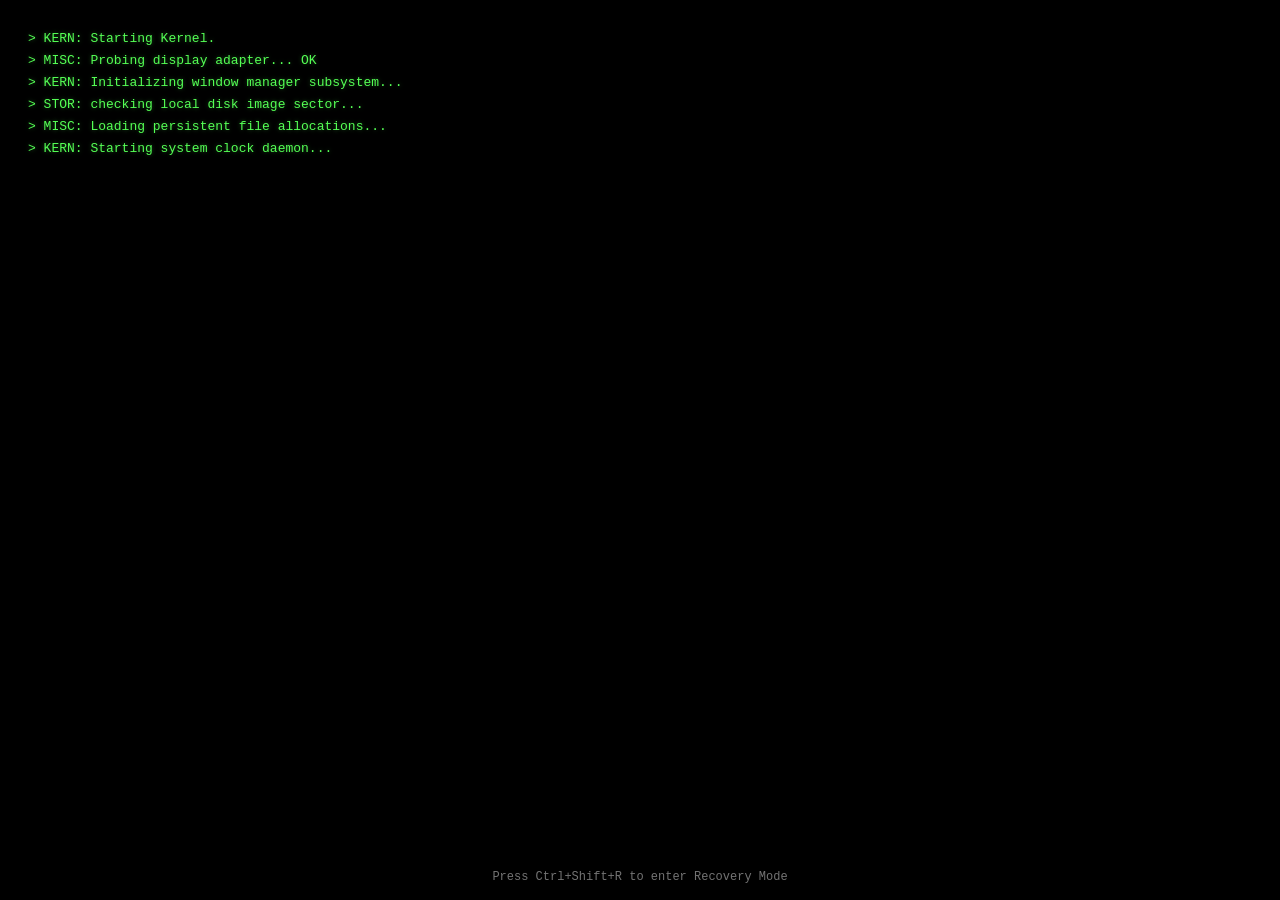
==== index.html @ 941b4f67 "zeb: Update versioning strings to 2.7.0" ====
<!DOCTYPE html>
<html lang="en">
<head>
    <meta charset="UTF-8">
    <meta name="viewport" content="width=device-width, initial-scale=1.0">
    <title>ZebOS 2 (v2.7.0 Beta)</title>
    <link rel="stylesheet" href="UIKit/index.css">
</head>
<body>

    <!-- LAYER 3: Fullscreen Responsive Image Boot Screen Overlay -->
    <div id="boot-screen">
        <!-- Kernel log lines print here first, before the splash art is revealed -->
        <div id="boot-log-console"></div>
        <img id="boot-splash-img" src="assets/system/splashboot.png" alt="">
        <div id="boot-progress-track">
            <div id="boot-progress-bar"></div>
        </div>
        <div id="boot-dev-hint">Press Ctrl+Shift+R to enter Recovery Mode</div>
    </div>

    <!-- Sign-in screen is built entirely by logon/logon.js and mounted after boot -->

    <!-- LAYER 1: Fullscreen Desktop Wallpaper Grid Canvas -->
    <div id="desktop-canvas">
        
        <!-- Windows-95 Style Gray Pop-Up Start Menu inside canvas context -->
        <div id="start-menu" class="hidden-view">
            <!-- Blue Side Branding Panel Accent Strip -->
            <div id="start-menu-sidebar">
                <span id="sidebar-brand-text">ZebOS 2</span>
            </div>
            
            <!-- Application Launcher Grid Links -->
            <div id="start-menu-links"> 
                <div class="start-menu-item" id="start-link-files" data-icon="explorer">
                    <span class="menu-icon"></span> File Explorer
                </div>
                <div class="start-menu-item" id="start-link-text-editor" data-icon="editor">
                    <span class="menu-icon"></span> Text Editor
                </div>
                <div class="start-menu-item" id="start-link-prompt" data-icon="terminal">
                    <span class="menu-icon"></span> Terminal Prompt
                </div>
                <div class="start-menu-item" id="start-link-paint" data-icon="paint">
                    <span class="menu-icon"></span> Paint Studio
                </div>
                <div class="start-menu-item" id="start-link-mines" data-icon="mines">
                    <span class="menu-icon"></span> Minesweeper
                </div>
                <div class="start-menu-item" id="start-link-media" data-icon="media">
                    <span class="menu-icon"></span> Media Player
                </div>
                <div class="start-menu-item" id="start-link-vm" data-icon="vm">
                    <span class="menu-icon"></span> ZebVM Manager
                </div>
                <div class="start-menu-item" id="start-link-calc" data-icon="calc">
                    <span class="menu-icon"></span> Calculator
                </div>
                <div class="start-menu-item" id="start-link-snake" data-icon="snake">
                    <span class="menu-icon"></span> Snake Game
                </div>
                <div class="start-menu-item" id="start-link-tasklist" data-icon="tasklist">
                    <span class="menu-icon"></span> Task List
                </div>
                <div class="start-menu-item" id="start-link-courgette" data-icon="courgette">
                    <span class="menu-icon"></span> System Info
                </div>
                <div class="start-menu-item" id="start-link-taskmgr" data-icon="taskmgr">
                    <span class="menu-icon"></span> Task Manager
                </div>
                <div class="start-menu-item" id="start-link-solitaire" data-icon="solitaire">
                    <span class="menu-icon"></span> Solitaire
                </div>
                <div class="start-menu-item" id="start-link-chess" data-icon="chess">
                    <span class="menu-icon"></span> Chess
                </div>
                <div class="start-menu-item" id="start-link-activitycenter" data-icon="activitycenter">
                    <span class="menu-icon"></span> Activity Center
                </div>
                <hr class="start-menu-divider">
                <div class="start-menu-item" id="start-link-run" data-icon="run">
                    <span class="menu-icon"></span> Run...
                </div>
                <hr class="start-menu-divider">
                <div class="start-menu-item" id="start-link-shutdown" data-icon="shutdown">
                    <span class="menu-icon"></span> Shut Down...
                </div>
            </div>
        </div>

        <!-- App Shortcut Icons Grid Flexbox Container Alignment Panel -->
        <div id="desktop-icons-zone"></div>

        <!-- Float Window Workspace Layer -->
        <div id="window-workspace"></div>

        <!-- Pinned Monochrome Desktop System Build Information Tag -->
        <div id="desktop-build-tag">
            <div>ZebOS 2 Beta Build "Fawn"</div>
            <div>Build 2.7.0 (filesystem)</div>
            <div id="build-git-hash">git-...</div>
        </div>

    </div>

    <!-- LAYER 2: Bottom Fixed Windows-95 Style Gray System Taskbar Strip Panel -->
    <div id="system-taskbar">
        <button id="start-button">
            <span class="start-logo"></span>
            <span class="start-text">Start</span>
        </button>

        <div id="taskbar-tabs-zone"></div>

        <div id="system-tray" title="Click for System Control Tray">
            <span id="current-user-tag">guest</span>
            <span id="tray-vol-icon"></span>
            <span id="live-clock">12:00 PM</span>
        </div>

        <!-- System Tray Pop-Up Quick Control Panel -->
        <div id="tray-menu" class="hidden-view">
            <div id="tray-menu-header">
                <span>ZebOS 2 System Control</span>
            </div>
            <div class="tray-menu-content">
                <div class="tray-section">
                    <div style="font-weight:bold; color:#000080; font-size:13px;" id="tray-user-name">User: guest</div>
                    <div style="font-size:11px; color:#555555; margin-top:2px;" id="tray-date-text">System Time Daemon</div>
                </div>
                <hr class="start-menu-divider">
                <div class="tray-section" style="display:flex; align-items:center; gap:8px;">
                    <span style="font-size:11px; font-weight:bold;">Vol:</span>
                    <input type="range" id="tray-master-vol" value="80" min="0" max="100" style="flex-grow:1; height:4px; accent-color:#000080; cursor:pointer;">
                </div>
                <hr class="start-menu-divider">
                <div class="start-menu-item" id="tray-action-courgette">
                    <span class="menu-icon" data-icon="courgette"></span> System Info
                </div>
                <div class="start-menu-item" id="tray-action-signout">
                    <span class="menu-icon" data-icon="shutdown"></span> Sign Out...
                </div>
            </div>
        </div>
    </div>

    <script type="module" src="os.js"></script>
</body>
</html>
---- UIKit/index.css ----
/* UIKit's main CSS file */
@import "base.css";
@import "screens/boot-screen.css";
@import "screens/dev-mode.css";
@import "chrome/desktop.css";
@import "chrome/start-menu.css";
@import "chrome/taskbar.css";
@import "chrome/context-menu.css";
@import "chrome/windows.css";
@import "apps/explorer.css";
@import "forms/form-controls.css";
@import "forms/app-chrome.css";
@import "apps/chess.css";
@import "apps/solitaire.css";
@import "screens/recovery.css";
@import "screens/loading-screen.css";
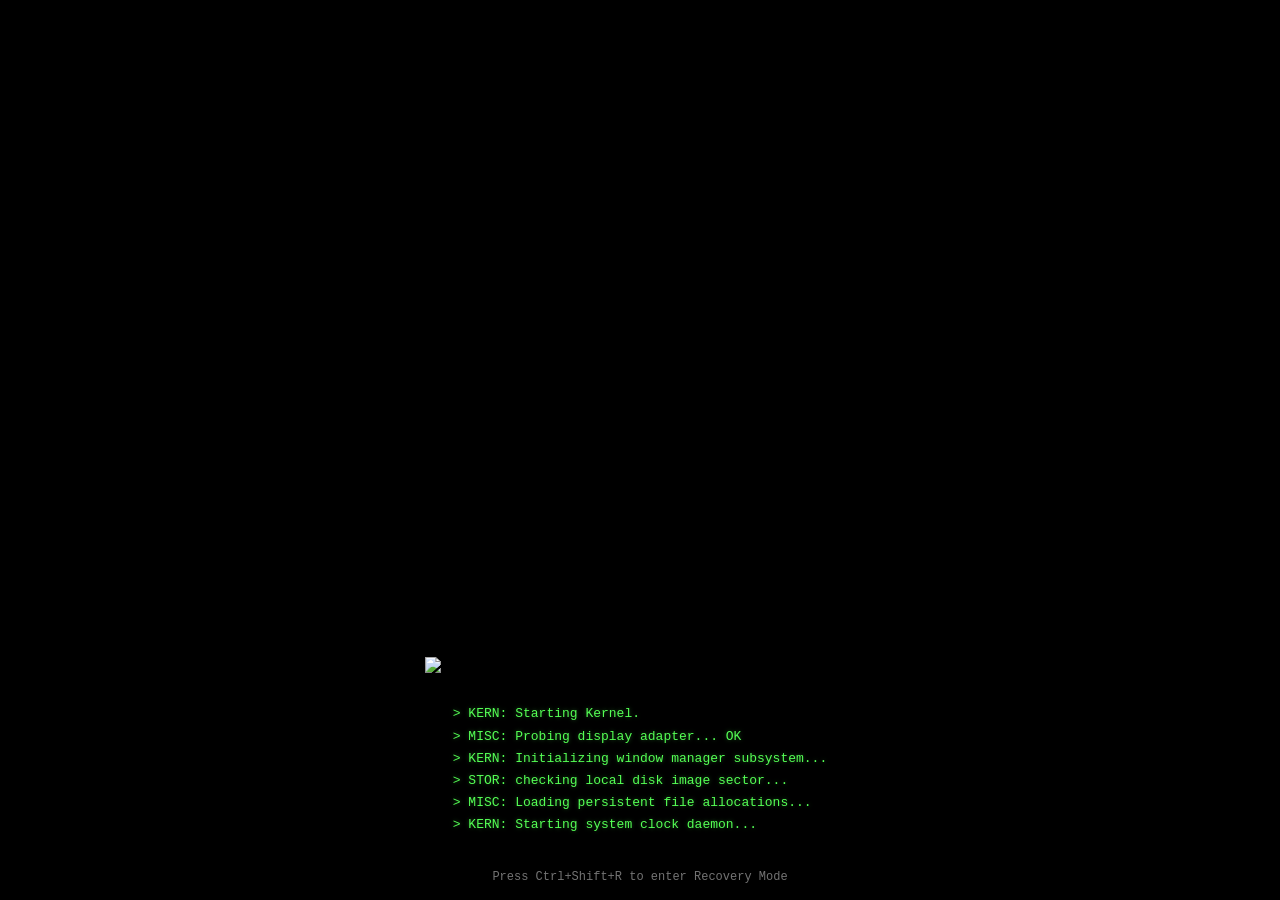
==== commit 937c106e: "v3.0.1: Camera App Refined & Bug Fixes Reworked the Camera app into a fuller retro UI with device/fi" ====
--- a/index.html
+++ b/index.html
@@ -3,16 +3,24 @@
 <head>
     <meta charset="UTF-8">
     <meta name="viewport" content="width=device-width, initial-scale=1.0">
-    <title>ZebOS 2 (v2.7.0 Beta)</title>
+    <title>ZebOS 2 (v3.0.1)</title>
+    <link rel="icon" type="image/png" href="assets/system/z_logo.png">
     <link rel="stylesheet" href="UIKit/index.css">
 </head>
-<body>
+<body class="desktop-wallpaper">
 
     <!-- LAYER 3: Fullscreen Responsive Image Boot Screen Overlay -->
     <div id="boot-screen">
-        <!-- Kernel log lines print here first, before the splash art is revealed -->
-        <div id="boot-log-console"></div>
-        <img id="boot-splash-img" src="assets/system/splashboot.png" alt="">
+        <div class="boot-screen-content">
+            <img src="assets/system/splash.png" alt="ZebOS 2 Splash" class="boot-splash-img" id="boot-splash-art">
+            <!-- Kernel log lines print here first, before the splash art is revealed -->
+            <div id="boot-log-console"></div>
+            <div class="boot-spinner" id="boot-spinner"></div>
+        </div>
+        <div class="boot-footer">
+            <div>ZebOS 2 Operating System</div>
+            <div>Build 3.0.1 (UIKit_1.00_stable)</div>
+        </div>
         <div id="boot-progress-track">
             <div id="boot-progress-bar"></div>
         </div>
@@ -54,14 +62,14 @@
                 <div class="start-menu-item" id="start-link-vm" data-icon="vm">
                     <span class="menu-icon"></span> ZebVM Manager
                 </div>
+                <div class="start-menu-item" id="start-link-camera" data-icon="camera">
+                    <span class="menu-icon"></span> Camera
+                </div>
                 <div class="start-menu-item" id="start-link-calc" data-icon="calc">
                     <span class="menu-icon"></span> Calculator
                 </div>
                 <div class="start-menu-item" id="start-link-snake" data-icon="snake">
                     <span class="menu-icon"></span> Snake Game
-                </div>
-                <div class="start-menu-item" id="start-link-tasklist" data-icon="tasklist">
-                    <span class="menu-icon"></span> Task List
                 </div>
                 <div class="start-menu-item" id="start-link-courgette" data-icon="courgette">
                     <span class="menu-icon"></span> System Info
@@ -96,11 +104,11 @@
         <div id="window-workspace"></div>
 
         <!-- Pinned Monochrome Desktop System Build Information Tag -->
-        <div id="desktop-build-tag">
-            <div>ZebOS 2 Beta Build "Fawn"</div>
-            <div>Build 2.7.0 (filesystem)</div>
+       <!-- <div id="desktop-build-tag">
+            <div>ZebOS 2</div>
+             <div>Build 3.0.1 (UIKit_1.00_stable)</div>
             <div id="build-git-hash">git-...</div>
-        </div>
+        </div> -->
 
     </div>
 
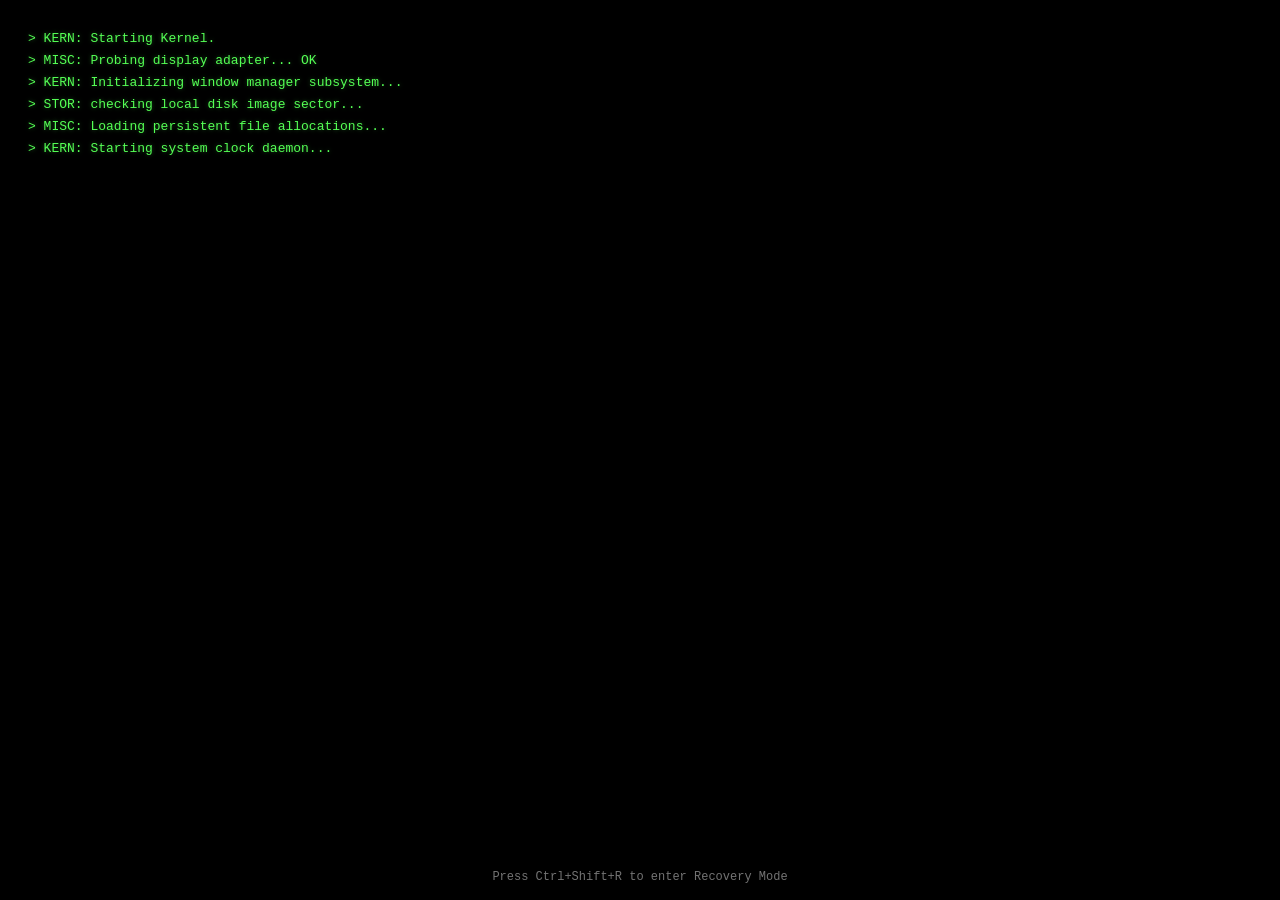
==== commit 1edb4028: "v3.0.11: Spash Screen Major Bug Fix Refactors the boot screen markup by removing the nested content/" ====
--- a/index.html
+++ b/index.html
@@ -11,16 +11,9 @@
 
     <!-- LAYER 3: Fullscreen Responsive Image Boot Screen Overlay -->
     <div id="boot-screen">
-        <div class="boot-screen-content">
-            <img src="assets/system/splash.png" alt="ZebOS 2 Splash" class="boot-splash-img" id="boot-splash-art">
-            <!-- Kernel log lines print here first, before the splash art is revealed -->
-            <div id="boot-log-console"></div>
-            <div class="boot-spinner" id="boot-spinner"></div>
-        </div>
-        <div class="boot-footer">
-            <div>ZebOS 2 Operating System</div>
-            <div>Build 3.0.1 (UIKit_1.00_stable)</div>
-        </div>
+        <!-- Kernel log lines print here first, before the splash art is revealed -->
+        <div id="boot-log-console"></div>
+        <img id="boot-splash-img" src="assets/system/splashboot.png" alt="ZebOS 2 Splash">
         <div id="boot-progress-track">
             <div id="boot-progress-bar"></div>
         </div>
